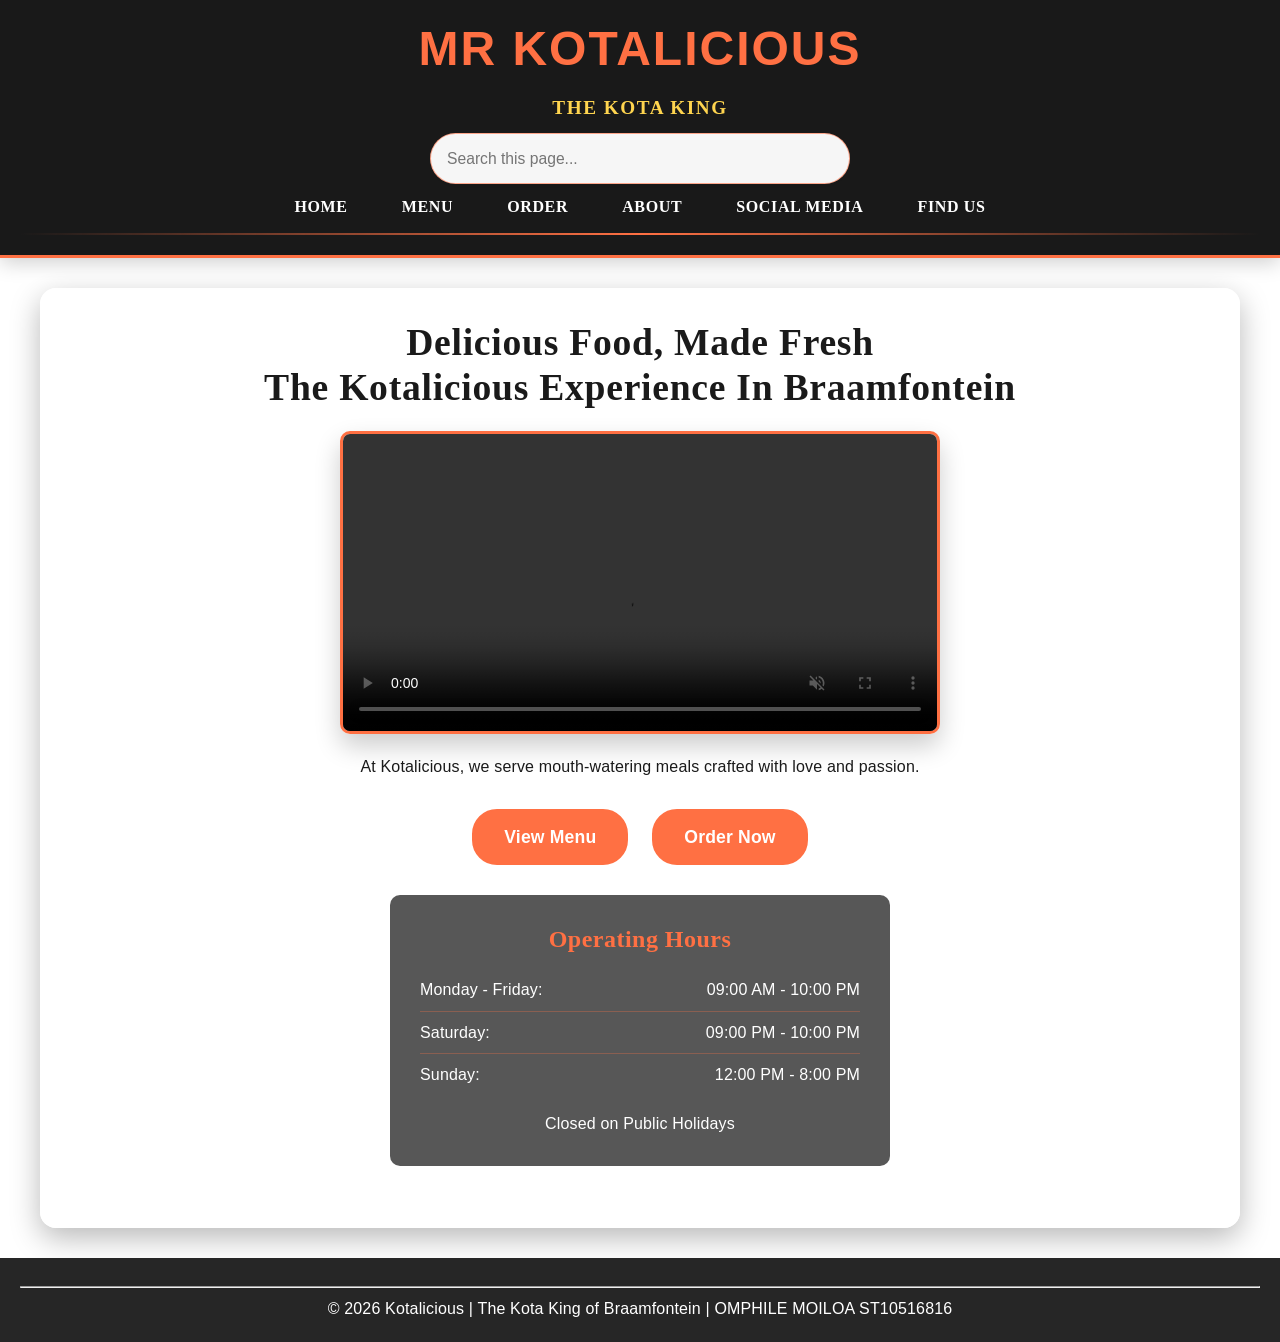
==== index.html @ f926ae7f "changed the home.html to index.html" ====
<!DOCTYPE html>
<html lang="en">
<head>
  <meta charset="UTF-8">
  <meta name="viewport" content="width=device-width, initial-scale=1.0">
  <title>Home | Kotalicious Kota Restaurant in Braamfontein</title>
  <meta name="description" content="Enjoy freshly made kotas and township street food at Kotalicious in Braamfontein, Johannesburg. Explore our menu, opening hours and ordering options.">
  <meta property="og:title" content="Kotalicious | Kota Restaurant in Braamfontein">
  <meta property="og:description" content="Freshly made kotas and township street food in Braamfontein, Johannesburg.">
  <meta property="og:type" content="website">
  <meta property="og:url" content="https://kotalicious.co.za/">
  <link rel="canonical" href="https://kotalicious.co.za/">
  <link rel="stylesheet" href="css/style.css">
  <script type="application/ld+json">
    {
      "@context": "https://schema.org",
      "@type": "Restaurant",
      "name": "Mr Kotalicious",
      "url": "https://kotalicious.co.za/",
      "email": "info@kotalicious.co.za",
      "telephone": "+27-78-788-2985",
      "servesCuisine": ["South African", "Kota", "Township street food"],
      "address": {
        "@type": "PostalAddress",
        "streetAddress": "25 Biccard Street",
        "addressLocality": "Braamfontein, Johannesburg",
        "postalCode": "2001",
        "addressCountry": "ZA"
      },
      "sameAs": [
        "https://www.facebook.com/kotalicious",
        "https://www.tiktok.com/@kotalicious"
      ]
    }
  </script>
</head>
<body>
  <header class="site-header">
    <div class="marquee">
      <h1>MR KOTALICIOUS</h1>
    </div>
    <h2>THE KOTA KING</h2>
    <div class="site-search">
      <input type="search" id="siteSearch" placeholder="Search this page..." aria-label="Search website content">
    </div>
    <nav>
     <a href="index.html">Home</a>
      <a href="menu.html">Menu</a>
      <a href="order.html">Order</a>
      <a href="about.html">About</a>
      <a href="social-media.html">Social Media</a>
      <a href="find-us.html">Find Us</a>
    </nav>
    <hr color="orange">
  </header>

  <main>
    <!-- Home page content and hero section -->
    <section>
      <h2>Delicious Food, Made Fresh</h2>
      <h2>The Kotalicious Experience In Braamfontein</h2>
      
      <div class="video-wrap">
        <video controls autoplay muted loop preload="none" playsinline>
          <source src="images/kota.mp4" type="video/mp4">
          Your browser does not support the video tag.
        </video>
      </div>
      
      <p>At Kotalicious, we serve mouth-watering meals crafted with love and passion.</p>

      <!-- Call-to-action buttons -->
      <div class="cta-buttons">
        <a href="menu.html">View Menu</a>
        <a href="order.html">Order Now</a>
      </div>

      <div class="hours-section">
        <h3>Operating Hours</h3>
        <ul>
          <li>
            <span>Monday - Friday:</span>
            <span>09:00 AM - 10:00 PM</span>
          </li>
          <li>
            <span>Saturday:</span>
            <span>09:00 PM - 10:00 PM</span>
          </li>
          <li>
            <span>Sunday:</span>
            <span>12:00 PM - 8:00 PM</span>
          </li>
        </ul>
        <p>Closed on Public Holidays</p>
      </div>
    </section>
  </main>

  <footer>
    <hr>
    <p>&copy; 2026 Kotalicious | The Kota King of Braamfontein | OMPHILE MOILOA ST10516816</p>
  </footer>
  <script src="js/script.js"></script>
</body>
</html>
---- css/style.css ----
/*==========================================================
  BASE STYLES
  This file controls the shared layout, colour theme, spacing,
  background image behaviour, and page-wide visual effects.
==========================================================*/
    * {
      box-sizing: border-box;
    }

    /*==========================================================
      ANIMATION STYLES
    ==========================================================*/
    @keyframes fadeInUp {
      from {
        opacity: 0;
        transform: translateY(22px);
      }
      to {
        opacity: 1;
        transform: translateY(0);
      }
    }

    @keyframes floatUp {
      0%, 100% {
        transform: translateY(0px);
      }
      50% {
        transform: translateY(-6px);
      }
    }

    @keyframes pulseGlow {
      0% {
        box-shadow: 0 0 0 rgba(255, 112, 67, 0.1);
      }
      100% {
        box-shadow: 0 0 18px rgba(255, 112, 67, 0.28);
      }
    }

    @keyframes shimmer {
      0% {
        background-position: -200% 0;
      }
      100% {
        background-position: 200% 0;
      }
    }

    /*==========================================================
      GLOBAL PAGE SETTINGS
      Ensures the site fits correctly on all screen sizes and keeps
      the background image visible without horizontal overflow.
    ==========================================================*/
    html {
      margin: 0;
      padding: 0;
      overflow-x: hidden;
      scroll-behavior: smooth;
    }

    body {
      margin: 0;
      min-width: 320px;
      max-width: 100%;
      overflow-x: hidden;
      animation: fadeInUp 0.7s ease-out both;
    }

    /*==========================================================
      BACKGROUND IMAGES
      Relative paths are used because this stylesheet is inside the
      css folder. The image files live in the parent images folder.
    ==========================================================*/

    img, video, iframe, svg {
      display: block;
      max-width: 100%;
      height: auto;
    }

    a, button, input, textarea {
      max-width: 100%;
    }

    main {
      width: min(1200px, calc(100% - 24px));
      margin: 30px auto;
      animation: fadeInUp 0.8s ease-out both;
      background: transparent;
      border-radius: 16px;
      padding: 20px;
    }

    .site-header {
      width: 100%;
      position: relative;
      z-index: 50;
      overflow: visible;
      animation: fadeInUp 0.6s ease-out both;
    }

/* Animate heading from right to left */
    .move-heading {
      position: relative;
      display: inline-block;
      white-space: nowrap;
      animation: slideRightToLeft 8s linear infinite;
      font-size: 2.5em;
      color: #ff7043;
    }

    @keyframes slideRightToLeft {
      0% {
        transform: translateX(100%);   /* start off-screen to the right */
      }
      100% {
        transform: translateX(-100%);  /* move off-screen to the left */
      }
    }

    /*==========================================================
      NAVIGATION STYLES
    ==========================================================*/
    header {
      overflow: hidden; /* keeps text inside header while sliding */
      background: rgba(0, 0, 0, 0.85);
      color: white;
      padding: 20px;
      text-align: center;
      border-bottom: 3px solid #ff7043;
    }

    .site-search {
      display: flex;
      flex-direction: column;
      justify-content: center;
      width: min(100%, 420px);
      margin: 14px auto 8px;
      position: relative;
    }

    .site-search input {
      width: 100%;
      padding: 12px 16px;
      border-radius: 999px;
      border: 1px solid rgba(255, 112, 67, 0.6);
      background: rgba(255, 255, 255, 0.96);
      color: #222;
      font-size: 0.98rem;
      box-shadow: 0 4px 12px rgba(0, 0, 0, 0.08);
    }

    .site-search input:focus {
      outline: none;
      border-color: #ff7043;
      box-shadow: 0 0 0 3px rgba(255, 112, 67, 0.15);
    }

    .site-search-suggestions {
      position: absolute;
      top: calc(100% + 6px);
      left: 0;
      right: 0;
      display: flex;
      flex-wrap: wrap;
      gap: 8px;
      padding: 8px;
      background: rgba(255, 255, 255, 0.97);
      border: 1px solid rgba(255, 112, 67, 0.25);
      border-radius: 12px;
      box-shadow: 0 10px 20px rgba(0, 0, 0, 0.12);
      overflow: hidden;
      z-index: 30;
      display: none;
    }

    .search-suggestion-item {
      flex: 0 0 auto;
      text-align: center;
      background: #fff;
      border: 1px solid #ff7043;
      color: #333;
      padding: 8px 14px;
      font-size: 0.96rem;
      border-radius: 999px;
      cursor: pointer;
      transition: background 0.2s ease, color 0.2s ease, transform 0.2s ease;
    }

    .search-suggestion-item:hover {
      background: #fff2ee;
      color: #d84315;
      transform: translateY(-1px);
    }

    header h1 {
      font-size: 2.5em;
      color: #ff7043;
      margin-bottom: 10px;
      font-family: Arial, sans-serif;
    }

    nav {
      margin-top: 15px;
    }

    nav a {
      color: white;
      text-decoration: none;
      margin: 0 15px;
      font-size: 1.1em;
      transition: color 0.3s;
      font-family: Cinzel, serif;
    }

    nav a:hover {
      color: #ff7043;
      transform: translateY(-1px);
      transition: color 0.2s ease, transform 0.2s ease;
    }
    body {
      min-height: 100vh;
    }
     main {
      text-align: center;
      padding: 20px;
    }

    .video-wrap {
      display: flex;
      justify-content: center;
      align-items: center;
      width: 100%;
      margin: 20px auto;
      animation: floatUp 4s ease-in-out infinite;
    }

    video {
      width: min(80%, 600px);
      display: block;
      border: 3px solid #ff7043;
      border-radius: 10px;
      margin: 0 auto;
      box-shadow: 0 12px 26px rgba(0, 0, 0, 0.2);
    }

    /*==========================================================
      BUTTON STYLES
    ==========================================================*/
    .cta-buttons {
      margin: 30px 0;
      display: flex;
      justify-content: center;
      gap: 15px;
      flex-wrap: wrap;
    }

    .cta-buttons a {
      display: inline-block;
      padding: 12px 30px;
      background-color: #ff7043;
      color: white;
      text-decoration: none;
      font-size: 1.1em;
      font-weight: bold;
      border-radius: 25px;
      transition: background-color 0.3s ease, transform 0.2s ease, box-shadow 0.2s ease;
      border: 2px solid #ff7043;
      animation: pulseGlow 2.2s ease-in-out infinite alternate;
    }

    .cta-buttons a:hover {
      background-color: #e64a19;
      border-color: #e64a19;
      transform: translateY(-2px) scale(1.02);
    }

    .cta-buttons a.secondary {
      background-color: transparent;
      color: #ff7043;
    }

    .cta-buttons a.secondary:hover {
      background-color: #ff7043;
      color: white;
    }

    .hours-section {
      background-color: rgba(0, 0, 0, 0.66);
      padding: 30px;
      margin: 30px auto;
      border-radius: 10px;
      max-width: 500px;
      color: white;
    }

    .hours-section h3 {
      color: #ff7043;
      margin-top: 0;
      font-size: 1.5em;
    }

    .hours-section ul {
      list-style: none;
      padding: 0;
      margin: 15px 0;
    }

    .hours-section li {
      display: flex;
      justify-content: space-between;
      padding: 8px 0;
      border-bottom: 1px solid rgba(255, 112, 67, 0.3);
    }

    .hours-section li:last-child {
      border-bottom: none;
    }

    .hours-section .day {
      font-weight: bold;
    }

    .hours-section .time {
      color: #ff7043;
    }

    /*========================================================== menu styles ============================================*/
    /*==========================================================
      MENU & CARD STYLES
    ==========================================================*/
    .menu-grid {
      display: grid;
      grid-template-columns: repeat(3, minmax(0, 1fr));
      gap: 20px;
      margin-top: 20px;
    }

    .menu-card {
      background: rgba(255, 255, 255, 0.68);
      border-radius: 15px;
      padding: 15px;
      box-shadow: 0 6px 18px rgba(0, 0, 0, 0.2);
      text-align: left;
      color: #333;
      display: flex;
      flex-direction: column;
      height: 100%;
      transition: transform 0.25s ease, box-shadow 0.25s ease;
      animation: fadeInUp 0.7s ease-out both;
      cursor: pointer;
    }

    .menu-card:focus-visible {
      outline: 3px solid #ff7043;
      outline-offset: 4px;
    }

    .menu-card:hover {
      transform: translateY(-6px) scale(1.01);
      box-shadow: 0 12px 24px rgba(0, 0, 0, 0.22);
    }

    .menu-card img {
      width: 100%;
      height: 180px;
      object-fit: cover;
      border-radius: 10px;
      margin-bottom: 10px;
      display: block;
      transition: transform 0.3s ease, filter 0.3s ease;
    }

    .menu-card:hover img {
      transform: scale(1.02);
      filter: saturate(1.1);
    }

    .chips-card {
      margin: 0;
      max-width: none;
      width: 100%;
      min-height: 100%;
      display: flex;
      flex-direction: column;
    }

    .chips-image {
      width: 100%;
      height: 180px;
      object-fit: cover;
      border-radius: 10px;
      display: block;
      flex-shrink: 0;
    }

    .menu-card h3 {
      margin: 0 0 8px;
      color: #d84315;
    }

    .menu-card p {
      margin: 4px 0;
      line-height: 1.5;
      color: #FFD700;
    }

    .price {
      font-weight: bold;
      color: #0d47a1;
      margin-top: 8px;
    }

    .menu-cta-wrap {
      display: flex;
      justify-content: center;
      margin: 28px 0 10px;
    }

    .menu-order-btn {
      display: inline-block;
      width: min(100%, 420px);
      padding: 16px 28px;
      background: linear-gradient(135deg, #ff7043, #f4511e);
      color: #fff;
      text-decoration: none;
      text-align: center;
      font-weight: 700;
      font-size: 1.1rem;
      letter-spacing: 0.04em;
      text-transform: uppercase;
      border-radius: 12px;
      box-shadow: 0 8px 18px rgba(255, 112, 67, 0.25);
      transition: transform 0.2s ease, box-shadow 0.2s ease;
      animation: pulseGlow 2.4s ease-in-out infinite alternate;
    }

    .menu-order-btn:hover {
      transform: translateY(-2px) scale(1.01);
      box-shadow: 0 10px 22px rgba(255, 112, 67, 0.35);
    }

    .menu-lightbox {
      position: fixed;
      inset: 0;
      background: rgba(0, 0, 0, 0.82);
      display: none;
      align-items: center;
      justify-content: center;
      padding: 20px;
      z-index: 9999;
    }

    .menu-lightbox.is-open {
      display: flex;
    }

    .menu-lightbox-content {
      position: relative;
      width: min(90vw, 880px);
      background: rgba(255, 255, 255, 0.08);
      border-radius: 18px;
      padding: 18px;
      display: flex;
      align-items: center;
      justify-content: center;
      gap: 12px;
      box-shadow: 0 20px 45px rgba(0, 0, 0, 0.3);
    }

    .menu-lightbox-image-wrap {
      flex: 1;
      display: flex;
      align-items: center;
      justify-content: center;
      min-height: 320px;
      max-height: 70vh;
      overflow: hidden;
      border-radius: 12px;
      background: rgba(0, 0, 0, 0.22);
    }

    .menu-lightbox-image-wrap img {
      display: block;
      width: 100%;
      max-height: 70vh;
      object-fit: contain;
      border-radius: 12px;
      user-select: none;
      -webkit-user-drag: none;
    }

    .menu-lightbox-close,
    .menu-lightbox-arrow {
      border: none;
      background: rgba(255, 255, 255, 0.2);
      color: #fff;
      border-radius: 50%;
      width: 44px;
      height: 44px;
      font-size: 2rem;
      line-height: 1;
      cursor: pointer;
      transition: transform 0.2s ease, background 0.2s ease;
    }

    .menu-lightbox-close:hover,
    .menu-lightbox-arrow:hover {
      transform: scale(1.08);
      background: rgba(255, 255, 255, 0.3);
    }

    .menu-lightbox-close {
      position: absolute;
      top: 12px;
      right: 12px;
      z-index: 2;
    }

    .menu-lightbox-arrow {
      font-weight: 700;
      flex-shrink: 0;
    }

    @media (max-width: 768px) {
      .site-header {
        padding: 16px 12px 10px;
      }

      .site-header nav {
        gap: 8px 10px;
      }

      .site-header nav a {
        font-size: 0.82rem;
      }

      body {
        background-attachment: scroll;
      }

      main {
        width: min(100%, calc(100% - 18px));
        padding: 14px;
      }
    }

    @media (max-width: 480px) {
      .site-header h2 {
        font-size: 0.9rem;
      }

      .marquee h1 {
        font-size: 1.7rem;
      }

      .hours-section li,
      .hours-box li {
        flex-direction: column;
        align-items: flex-start;
        gap: 6px;
      }

      .cta-buttons a,
      .cta-button {
        width: 100%;
        text-align: center;
      }
    }

    /*======================================================order page styles============================================*/
    .site-header {
      background: rgba(0, 0, 0, 0.9);
      color: white;
      padding: 20px 20px 12px;
      text-align: center;
      border-bottom: 3px solid #ff7043;
      box-shadow: 0 4px 20px rgba(0, 0, 0, 0.2);
    }

    .marquee {
      overflow: hidden;
      white-space: nowrap;
      margin-bottom: 8px;
    }

    .marquee h1 {
      display: inline-block;
      color: #ff7043;
      font-size: clamp(2rem, 4vw, 3rem);
      font-family: Arial, sans-serif;
      letter-spacing: 2px;
      animation: slideRightToLeft 8s linear infinite;
      text-transform: uppercase;
    }

    .site-header h2 {
      color: #ffd54f;
      font-size: 1.2rem;
      letter-spacing: 0.08em;
      margin-bottom: 14px;
      text-transform: uppercase;
    }

    .site-header nav {
      display: flex;
      justify-content: center;
      flex-wrap: wrap;
      gap: 12px 18px;
      margin-top: 10px;
    }

    .site-header nav a {
      color: white;
      text-decoration: none;
      font-size: 1rem;
      font-weight: 700;
      letter-spacing: 0.04em;
      text-transform: uppercase;
      transition: color 0.3s ease;
    }

    .site-header nav a:hover {
      color: #ff7043;
    }

    .site-header hr {
      border: 0;
      height: 2px;
      background: linear-gradient(to right, transparent, #ff7043, transparent);
      margin-top: 14px;
    }

    body {
      background-image: url('../images/backmenu.jpg');
      background-size: cover;
      background-repeat: no-repeat;
      background-position: center center;
      background-attachment: fixed;
      color: #1a1a1a;
    }

    main {
      max-width: 1200px;
      margin: 30px auto;
      padding: 25px;
      background: rgba(255, 255, 255, 0.82);
      border-radius: 16px;
      box-shadow: 0 10px 30px rgba(0, 0, 0, 0.28);
    }

    .container {
      display: grid;
      grid-template-columns: minmax(0, 2fr) minmax(260px, 1fr);
      gap: 30px;
      align-items: start;
    }

    .order-section {
      background: rgba(255, 255, 255, 0.6);
      border-radius: 12px;
      padding: 10px 0;
    }

    .order-section h2 {
      color: #ff7043;
      margin-bottom: 20px;
      font-size: clamp(1.8rem, 3vw, 2.4rem);
      text-transform: uppercase;
      letter-spacing: 0.04em;
    }

    .customer-info {
      background: linear-gradient(180deg, rgba(255,247,244,0.8) 0%, rgba(255,255,255,0.68) 100%);
      padding: 22px 20px;
      border-radius: 12px;
      margin-bottom: 24px;
      border: 1px solid rgba(255, 112, 67, 0.2);
      border-left: 5px solid #ff7043;
      box-shadow: 0 5px 18px rgba(0, 0, 0, 0.06);
    }

    .customer-info h3,
    .menu-items h3,
    .summary-section h3 {
      color: #d84315;
      margin-bottom: 16px;
      font-size: 1.5rem;
      text-transform: uppercase;
    }

    .form-group {
      margin-bottom: 16px;
    }

    label {
      display: block;
      font-weight: 700;
      margin-bottom: 7px;
      color: #333;
    }

    input,
    textarea {
      width: 100%;
      padding: 12px 14px;
      border: 1px solid #e0d9d3;
      border-radius: 8px;
      font-size: 1rem;
      font-family: Arial, sans-serif;
      background: white;
      color: #222;
    }

    input:focus,
    textarea:focus {
      outline: none;
      border-color: #ff7043;
      box-shadow: 0 0 0 3px rgba(255, 112, 67, 0.12);
    }

    .menu-items {
      margin-top: 22px;
    }

    .menu-items p strong {
      color: #d84315;
      font-size: 0.95rem;
      letter-spacing: 0.04em;
    }

    .menu-items table {
      width: 100%;
      border-collapse: collapse;
      background: rgba(255, 255, 255, 0.68);
      border: 1px solid rgba(255, 112, 67, 0.25);
      border-radius: 12px;
      overflow: hidden;
      box-shadow: 0 5px 18px rgba(0, 0, 0, 0.08);
    }

    .menu-items td {
      padding: 18px 14px;
      vertical-align: top;
      border-bottom: 1px solid #f2e5dd;
      background: #fff;
    }

    .menu-items tr:last-child td {
      border-bottom: none;
    }

    .menu-items img {
      width: 220px;
      height: 180px;
      object-fit: cover;
      border-radius: 10px;
      border: 3px solid #ff7043;
      display: block;
      margin: 0 auto;
      box-shadow: 0 8px 18px rgba(0, 0, 0, 0.13);
    }

    .menu-items h3 {
      color: #ff7043;
      font-size: 1.3rem;
      margin-bottom: 8px;
    }

    .menu-items p {
      color: #555;
      line-height: 1.5;
      margin: 6px 0;
    }

    .menu-items strong {
      color: #0d47a1;
      font-size: 1.1rem;
    }

    .quantity-control {
      display: inline-flex;
      align-items: center;
      border: 1px solid #f0c7b8;
      border-radius: 8px;
      overflow: hidden;
      margin-top: 10px;
      background: #fffaf7;
    }

    .quantity-control button {
      background: #ff7043;
      color: white;
      border: none;
      width: 34px;
      height: 34px;
      font-size: 1.3rem;
      font-weight: bold;
      cursor: pointer;
      transition: background 0.25s ease;
    }

    .quantity-control button:hover {
      background: #e64a19;
    }

    .quantity-control input {
      width: 52px;
      height: 34px;
      border: none;
      border-left: 1px solid #f0c7b8;
      border-right: 1px solid #f0c7b8;
      padding: 0;
      text-align: center;
      font-weight: bold;
      color: #333;
      background: white;
    }

    .summary-section {
      background: linear-gradient(180deg, #fffaf7 0%, #fff 100%);
      padding: 22px 18px;
      border-radius: 12px;
      border: 2px solid #ff7043;
      position: sticky;
      top: 20px;
      box-shadow: 0 10px 24px rgba(0, 0, 0, 0.1);
      animation: fadeInUp 0.8s ease-out both;
    }

    .order-summary {
      max-height: 320px;
      overflow-y: auto;
      margin-bottom: 16px;
      padding: 12px;
      background: white;
      border: 1px solid #f2e5dd;
      border-radius: 8px;
      color: #555;
    }

    .summary-item {
      display: flex;
      justify-content: space-between;
      gap: 12px;
      padding: 10px 0;
      border-bottom: 1px solid #f2e5dd;
      font-size: 0.95rem;
    }

    .summary-item:last-child {
      border-bottom: none;
    }

    .summary-total {
      background: linear-gradient(135deg, #ff7043, #f4511e);
      color: white;
      padding: 14px 16px;
      border-radius: 8px;
      text-align: center;
      font-size: 1.2rem;
      font-weight: bold;
      margin-bottom: 16px;
      box-shadow: 0 8px 18px rgba(255, 112, 67, 0.25);
    }

    .whatsapp-btn {
      width: 100%;
      padding: 15px 18px;
      background: #25d366;
      color: white;
      border: none;
      border-radius: 8px;
      font-size: 1.05rem;
      font-weight: bold;
      letter-spacing: 0.03em;
      cursor: pointer;
      transition: transform 0.2s ease, background 0.2s ease;
      display: flex;
      align-items: center;
      justify-content: center;
      gap: 10px;
      animation: pulseGlow 2.5s ease-in-out infinite alternate;
    }

    .whatsapp-btn:hover {
      background: #1ebc5a;
      transform: translateY(-1px);
    }

    .whatsapp-btn:disabled {
      background: #cfd8dc;
      cursor: not-allowed;
      transform: none;
    }

    .empty-message {
      color: #999;
      text-align: center;
      padding: 20px 10px;
      font-style: italic;
    }

    @media (max-width: 900px) {
      .container {
        grid-template-columns: 1fr;
      }

      .summary-section {
        position: relative;
        top: auto;
      }
    }

    @media (max-width: 600px) {
      .site-header {
        padding: 18px 12px 10px;
      }

      .site-header nav {
        gap: 8px 12px;
      }

      .site-header nav a {
        font-size: 0.82rem;
      }

      .menu-items img {
        width: 100%;
        max-width: 220px;
      }

      .menu-items td {
        display: block;
        width: 100%;
      }

      .menu-items table,
      .menu-items tbody,
      .menu-items tr {
        display: block;
      }

      .menu-items tr {
        margin-bottom: 12px;
      }
    }

        /*======================================================about page styles============================================*/

    .about-page main {
      padding: 30px 20px 40px;
      text-align: center;
      max-width: 1100px;
      margin: 30px auto;
      background: rgba(255, 255, 255, 0.68);
      border-radius: 14px;
      box-shadow: 0 8px 24px rgba(0, 0, 0, 0.18);
    }

    .about-page main h2 {
      color: #d84315;
      margin: 24px 0 12px;
      font-size: clamp(1.8rem, 3vw, 2.4rem);
    }

    .about-page main p,
    .about-page main li {
      color: #444;
      line-height: 1.7;
      max-width: 900px;
      margin: 0 auto 16px;
      font-size: 1.04rem;
    }

    .about-page .about-gallery {
      display: grid;
      grid-template-columns: repeat(auto-fit, minmax(220px, 1fr));
      gap: 18px;
      margin: 26px auto;
      max-width: 920px;
    }

    .about-page .about-slide {
      min-width: 0;
      margin: 0;
    }

    .about-page .about-gallery.is-ready {
      display: block;
      max-width: 300px;
    }

    .about-page .about-gallery.is-ready .about-slide[hidden] {
      display: none;
    }

    .about-page .about-gallery img,
    .about-page .about-feature-image {
      width: 100%;
      height: 240px;
      object-fit: cover;
      border-radius: 12px;
      box-shadow: 0 8px 18px rgba(0, 0, 0, 0.14);
      border: 3px solid rgba(255, 112, 67, 0.7);
      display: block;
      transition: transform 0.3s ease, box-shadow 0.3s ease;
      animation: fadeInUp 0.8s ease-out both;
    }

    .about-page .about-gallery.is-ready .about-slide img {
      height: 240px;
      object-fit: cover;
    }

    .about-page .about-slideshow-controls {
      display: none;
      align-items: center;
      justify-content: center;
      gap: 14px;
      margin-top: 14px;
    }

    .about-page .about-gallery.is-ready .about-slideshow-controls {
      display: flex;
    }

    .about-page .about-slide-button {
      min-width: 44px;
      min-height: 44px;
      padding: 8px 14px;
      border: 0;
      border-radius: 999px;
      background: #d84315;
      color: #fff;
      font-weight: 700;
      cursor: pointer;
      transition: background 0.2s ease, transform 0.2s ease;
    }

    .about-page .about-slide-button:hover {
      background: #b8320c;
      transform: translateY(-1px);
    }

    .about-page .about-slide-count {
      min-width: 48px;
      color: #444;
      font-weight: 700;
    }

    .about-page .about-slide-toggle {
      min-width: 92px;
    }

    .about-page .about-gallery img:hover,
    .about-page .about-feature-image:hover {
      transform: scale(1.02) translateY(-2px);
      box-shadow: 0 12px 24px rgba(0, 0, 0, 0.18);
    }

    .about-page .about-feature-image {
      max-width: 720px;
      margin: 20px auto;
      height: 300px;
    }

    .about-page .chefs-section {
      background: linear-gradient(180deg, #fff7f4 0%, #ffffff 100%);
      border-left: 5px solid #ff7043;
      border-radius: 12px;
      padding: 20px 24px;
      margin: 28px auto;
      max-width: 920px;
      text-align: left;
      animation: fadeInUp 0.8s ease-out both;
      transition: transform 0.25s ease;
    }

    .about-page .chefs-section:hover {
      transform: translateY(-3px);
    }

    .about-page .chefs-section h3 {
      color: #d84315;
      margin-bottom: 12px;
      font-size: 1.6rem;
    }

    .about-page ul {
      max-width: 780px;
      margin: 0 auto 20px;
      padding-left: 22px;
      text-align: left;
    }

    .about-page a {
      color: #d84315;
      font-weight: bold;
      text-decoration: none;
    }

    .about-contact-strip {
      display: flex;
      flex-wrap: wrap;
      justify-content: center;
      gap: 16px;
      margin: 28px auto 20px;
      max-width: 980px;
    }

    .about-contact-item {
      display: flex;
      align-items: center;
      gap: 12px;
      background: rgba(255, 255, 255, 0.8);
      border: 1px solid rgba(255, 112, 67, 0.25);
      border-radius: 12px;
      padding: 12px 14px;
      box-shadow: 0 6px 16px rgba(0, 0, 0, 0.08);
      min-width: 260px;
      flex: 1 1 260px;
      justify-content: space-between;
    }

    .about-contact-item span {
      color: #444;
      font-weight: 700;
      font-size: 0.96rem;
      margin-right: 6px;
    }

    .about-contact-item strong {
      color: #222;
      font-size: 0.94rem;
      flex: 1;
      min-width: 0;
      overflow-wrap: anywhere;
      text-align: left;
    }

    .about-contact-actions {
      display: flex;
      justify-content: flex-end;
      flex-shrink: 0;
    }

    .about-action-btn {
      display: inline-flex;
      align-items: center;
      justify-content: center;
      min-width: 88px;
      padding: 9px 12px;
      border-radius: 10px;
      color: #fff;
      font-size: 0.85rem;
      font-weight: 700;
      text-decoration: none;
      transition: transform 0.2s ease, filter 0.2s ease;
    }

    .about-action-btn:hover {
      transform: translateY(-1px);
      filter: brightness(1.05);
    }

    .email-btn {
      background: linear-gradient(135deg, #ff7043, #d84315);
    }

    .call-btn {
      background: linear-gradient(135deg, #0d47a1, #1565c0);
    }

    .whatsapp-btn-about {
      background: linear-gradient(135deg, #25d366, #1ebc5a);
    }

    @media (max-width: 640px) {
      .about-contact-item {
        flex-direction: column;
        align-items: flex-start;
      }

      .about-contact-actions {
        width: 100%;
        justify-content: stretch;
      }

      .about-action-btn {
        width: 100%;
      }
    }

        /*======================================================social media page styles============================================*/

    .social-page main {
      max-width: 1200px;
      margin: 30px auto;
      padding: 20px;
    }

    .social-page .testimonials-header {
      text-align: center;
      background: rgba(255, 255, 255, 0.7);
      padding: 30px;
      border-radius: 12px;
      margin-bottom: 30px;
      box-shadow: 0 4px 15px rgba(0, 0, 0, 0.25);
      border-top: 4px solid #ff7043;
    }

    .social-page .testimonials-header h2 {
      color: #ff7043;
      font-size: clamp(1.8rem, 3vw, 2.4rem);
      margin-bottom: 10px;
    }

    .social-page .testimonials-header p {
      color: #666;
      font-size: 1.05em;
      line-height: 1.6;
    }

    .social-page .testimonials-container {
      display: grid;
      grid-template-columns: repeat(auto-fit, minmax(280px, 1fr));
      gap: 20px;
      margin-bottom: 40px;
      justify-items: center;
      align-items: stretch;
    }

    .social-page .testimonial-card {
      background: rgba(255, 255, 255, 0.68);
      padding: 20px;
      border-radius: 12px;
      box-shadow: 0 6px 18px rgba(0, 0, 0, 0.15);
      border-left: 5px solid #ff7043;
      position: relative;
      overflow: hidden;
      animation: fadeInUp 0.8s ease-out both;
      transition: transform 0.25s ease, box-shadow 0.25s ease;
      display: flex;
      flex-direction: column;
      align-items: center;
      text-align: center;
      width: min(100%, 360px);
      max-width: 100%;
    }

    .social-page .testimonial-card:hover {
      transform: translateY(-5px);
      box-shadow: 0 12px 24px rgba(0, 0, 0, 0.18);
    }

    .social-page .social-gallery-item {
      cursor: pointer;
    }

    .social-page .social-gallery-item:focus-visible {
      outline: 3px solid #ff7043;
      outline-offset: 4px;
    }

    .social-page .testimonial-card::before {
      content: '"';
      position: absolute;
      top: 8px;
      right: 18px;
      font-size: 3em;
      color: #ff7043;
      opacity: 0.24;
    }

    .social-page .testimonial-card img {
      width: min(100%, 300px);
      height: 200px;
      object-fit: cover;
      border-radius: 10px;
      border: 3px solid rgba(255, 112, 67, 0.7);
      margin: 0 auto 16px;
      display: block;
      order: 0;
    }

    .social-page .stars {
      color: #ffc107;
      font-size: 1.25em;
      margin-bottom: 12px;
      letter-spacing: 2px;
      order: 1;
    }

    .social-page .testimonial-card p {
      color: #444;
      font-size: 0.98rem;
      line-height: 1.7;
      margin-bottom: 15px;
      order: 2;
      width: 100%;
    }

    .social-page .customer-info {
      display: flex;
      align-items: center;
      justify-content: center;
      gap: 12px;
      padding-top: 12px;
      border-top: 1px solid #f0e1d8;
      width: 100%;
      order: 3;
    }

    .social-page .customer-info div:first-child {
      width: 46px;
      height: 46px;
      border-radius: 50%;
      background: #ff7043;
      color: white;
      display: flex;
      align-items: center;
      justify-content: center;
      font-weight: bold;
      font-size: 1.05rem;
      flex-shrink: 0;
    }

    .social-page .customer-info h4 {
      margin: 0;
      color: #333;
      font-size: 1rem;
    }

    .social-page .customer-info p {
      margin: 2px 0 0;
      color: #888;
      font-size: 0.85rem;
    }

    .social-page .social-media-section {
      background: rgba(249, 247, 247, 0.68);
      padding: 30px;
      border-radius: 12px;
      box-shadow: 0 4px 15px rgba(0, 0, 0, 0.2);
      margin-bottom: 30px;
    }

    .social-page .social-media-section h2 {
      color: #ff7043;
      font-size: clamp(1.7rem, 2.4vw, 2.2rem);
      text-align: center;
      margin-bottom: 26px;
    }

    .social-page .social-buttons {
      display: grid;
      grid-template-columns: repeat(auto-fit, minmax(260px, 1fr));
      gap: 20px;
      margin-bottom: 30px;
    }

    .social-page .social-buttons a {
      display: flex;
      align-items: center;
      justify-content: center;
      gap: 10px;
      padding: 18px 20px;
      border-radius: 10px;
      text-decoration: none;
      color: white;
      font-weight: bold;
      font-size: 1.03rem;
      transition: transform 0.2s ease, box-shadow 0.2s ease;
      box-shadow: 0 5px 14px rgba(0, 0, 0, 0.15);
      min-height: 64px;
      border: 2px solid transparent;
      opacity: 1;
      visibility: visible;
    }

    .social-page .social-buttons a:hover {
      transform: translateY(-3px) scale(1.01);
      box-shadow: 0 8px 18px rgba(0, 0, 0, 0.2);
    }

    /* Facebook button styling */
    .social-page .social-btn.facebook-btn {
      background: linear-gradient(135deg, #1877F2 0%, #0A66C2 100%);
    }

    /* TikTok button styling */
    .social-page .social-btn.tiktok-btn {
      background: linear-gradient(135deg, #000000 0%, #25F4EE 100%);
      color: #ffffff;
      border-color: rgba(255, 255, 255, 0.2);
    }

    .social-page .social-feeds {
      display: grid;
      grid-template-columns: repeat(auto-fit, minmax(280px, 1fr));
      gap: 20px;
    }

    .social-page .feed-container {
      background: rgba(0, 0, 0, 0.9);
      padding: 18px 16px;
      border-radius: 10px;
      text-align: center;
      color: white;
      min-height: 210px;
      display: flex;
      flex-direction: column;
      align-items: center;
      justify-content: center;
      border: 1px solid rgba(255, 112, 67, 0.35);
    }

    .social-page .feed-container div:first-child {
      font-size: 1.3em;
      font-weight: bold;
      margin-bottom: 8px;
      color: #ff7043;
    }

    .social-page .feed-container .feed-description,
    .social-page .feed-container p {
      color: #e8e8e8;
      line-height: 1.7;
      margin-bottom: 16px;
      font-size: 0.96rem;
    }

    .social-page .feed-container a {
      display: inline-block;
      padding: 10px 18px;
      background: #ff7043;
      color: white;
      text-decoration: none;
      border-radius: 7px;
      font-weight: bold;
      margin-top: 4px;
    }

    .social-page .rating-section {
      text-align: center;
      margin-top: 30px;
      padding: 26px 20px;
      background: linear-gradient(135deg, #ff7043 0%, #e64a19 100%);
      border-radius: 12px;
      color: white;
      box-shadow: 0 8px 18px rgba(228, 82, 30, 0.25);
    }

    .social-page .rating-section h3 {
      font-size: 1.6em;
      margin-bottom: 10px;
    }

    .social-page .rating-section .stars {
      color: #ffe082;
      font-size: 2em;
      letter-spacing: 5px;
      margin-bottom: 10px;
    }

    .social-page .rating-section img {
      display: block;
      width: min(100%, 650px);
      height: 200px;
      object-fit: cover;
      border-radius: 12px;
      margin: 14px auto 12px;
      border: 3px solid rgba(255, 255, 255, 0.5);
    }

    .social-page .social-order-wrap {
      display: flex;
      justify-content: center;
      margin-top: 20px;
    }

    .social-page .social-order-btn {
      display: inline-block;
      width: min(100%, 420px);
      padding: 16px 28px;
      border-radius: 12px;
      background: linear-gradient(135deg, #ff7043, #f4511e);
      color: #ffffff;
      text-decoration: none;
      text-transform: uppercase;
      letter-spacing: 0.04em;
      font-weight: 700;
      text-align: center;
      box-shadow: 0 8px 18px rgba(255, 112, 67, 0.25);
      transition: transform 0.2s ease, box-shadow 0.2s ease;
      animation: pulseGlow 2.5s ease-in-out infinite alternate;
    }

    .social-page .social-order-btn:hover {
      transform: translateY(-2px);
      box-shadow: 0 10px 22px rgba(255, 112, 67, 0.35);
    }

    @media (max-width: 768px) {
      .social-page .testimonials-container,
      .social-page .social-buttons,
      .social-page .social-feeds {
        grid-template-columns: 1fr;
      }

      .social-page .testimonial-card {
        width: 100%;
      }

      .social-page .testimonial-card img {
        width: min(100%, 260px);
      }

      .social-page .testimonials-header,
      .social-page .social-media-section {
        padding: 22px 16px;
      }
    }

            /*======================================================find us page styles============================================*/

    /*==========================================================
      BORDER & PANEL STYLES
    ==========================================================*/
    .find-us-container {
      display: grid;
      grid-template-columns: 1fr 1fr;
      gap: 30px;
    }

    .info-section {
      background: rgba(255, 255, 255, 0.7);
      padding: 30px;
      border-radius: 10px;
      box-shadow: 0 4px 15px rgba(0, 0, 0, 0.3);
      animation: fadeInUp 0.8s ease-out both;
      transition: transform 0.25s ease;
    }

    .info-section:hover,
    .map-section:hover {
      transform: translateY(-4px);
    }

    .info-section h2 {
      color: #ff7043;
      font-size: 1.8em;
      margin-bottom: 20px;
      border-bottom: 3px solid #ff7043;
      padding-bottom: 10px;
    }

    .address-box {
      background: #f9f9f9;
      padding: 20px;
      border-left: 4px solid #ff7043;
      border-radius: 5px;
      margin-bottom: 20px;
    }

    .address-box h3 {
      color: #ff7043;
      margin-bottom: 10px;
      font-size: 1.3em;
    }

    .address-box p {
      color: #333;
      font-size: 1.1em;
      line-height: 1.8;
      margin: 5px 0;
    }

    .contact-info {
      margin-top: 20px;
      padding-top: 20px;
      border-top: 2px solid #eee;
      display: flex;
      flex-direction: column;
      gap: 12px;
    }

    .contact-row {
      display: flex;
      align-items: center;
      justify-content: space-between;
      gap: 12px;
      background: rgba(255, 255, 255, 0.8);
      border: 1px solid rgba(255, 112, 67, 0.2);
      border-radius: 10px;
      padding: 12px 14px;
      box-shadow: 0 4px 10px rgba(0, 0, 0, 0.04);
    }

    .contact-text {
      flex: 1;
      color: #555;
      font-size: 1em;
      line-height: 1.6;
    }

    .contact-info strong {
      color: #ff7043;
    }

    .contact-action-btn {
      display: inline-flex;
      align-items: center;
      justify-content: center;
      min-width: 88px;
      padding: 9px 12px;
      border-radius: 8px;
      color: #fff;
      text-decoration: none;
      font-weight: 700;
      font-size: 0.85rem;
      transition: transform 0.2s ease, filter 0.2s ease;
      flex-shrink: 0;
    }

    .contact-action-btn:hover {
      transform: translateY(-1px);
      filter: brightness(1.05);
    }

    .call-btn {
      background: linear-gradient(135deg, #0d47a1, #1565c0);
    }

    .email-btn {
      background: linear-gradient(135deg, #ff7043, #d84315);
    }

    .whatsapp-btn-about {
      background: linear-gradient(135deg, #25d366, #1ebc5a);
    }

    .hours-box {
      background: #f9f9f9;
      padding: 20px;
      border-left: 4px solid #ff7043;
      border-radius: 5px;
    }

    .hours-box h3 {
      color: #ff7043;
      margin-bottom: 15px;
      font-size: 1.3em;
    }

    .hours-box ul {
      list-style: none;
      padding: 0;
    }

    .hours-box li {
      display: flex;
      justify-content: space-between;
      padding: 10px 0;
      border-bottom: 1px solid #eee;
      color: #333;
    }

    .hours-box li:last-child {
      border-bottom: none;
    }

    .day {
      font-weight: bold;
      color: #333;
    }

    .time {
      color: #ff7043;
      font-weight: bold;
    }

    .status {
      margin-top: 15px;
      padding: 10px;
      text-align: center;
      border-radius: 5px;
      font-weight: bold;
    }

    .status.open {
      background-color: #c8e6c9;
      color: #2e7d32;
    }

    .status.closed {
      background-color: #ffccbc;
      color: #d84315;
    }

    .map-section {
      background: rgba(255, 255, 255, 0.7);
      padding: 30px;
      border-radius: 10px;
      box-shadow: 0 4px 15px rgba(0, 0, 0, 0.3);
      display: flex;
      flex-direction: column;
      animation: fadeInUp 0.9s ease-out both;
      transition: transform 0.25s ease;
    }

    .map-section h2 {
      color: #ff7043;
      font-size: 1.8em;
      margin-bottom: 20px;
      border-bottom: 3px solid #ff7043;
      padding-bottom: 10px;
    }

    .map-container {
      width: 100%;
      height: 400px;
      border-radius: 8px;
      overflow: hidden;
      box-shadow: 0 2px 8px rgba(0, 0, 0, 0.2);
    }

    .map-container iframe {
      width: 100%;
      height: 100%;
      border: none;
    }

    .cta-section {
      margin-top: 20px;
      text-align: center;
    }

    .cta-button {
      display: inline-block;
      padding: 12px 30px;
      background-color: #ff7043;
      color: white;
      text-decoration: none;
      font-size: 1.1em;
      font-weight: bold;
      border-radius: 25px;
      transition: background-color 0.3s ease, transform 0.2s ease, box-shadow 0.2s ease;
      border: 2px solid #ff7043;
      margin: 10px;
      animation: pulseGlow 2.6s ease-in-out infinite alternate;
    }

    .cta-button:hover {
      background-color: #e64a19;
      border-color: #e64a19;
      transform: translateY(-2px) scale(1.01);
    }

    .cta-button.secondary {
      background-color: transparent;
      color: #ff7043;
    }

    .cta-button.secondary:hover {
      background-color: #ff7043;
      color: white;
    }

    footer {
      text-align: center;
      padding: 20px;
      background: rgba(0, 0, 0, 0.85);
      color: white;
      margin-top: 30px;
    }

    @media (max-width: 768px) {
      .find-us-container {
        grid-template-columns: 1fr;
      }

      .map-container {
        height: 300px;
      }

      header h1 {
        font-size: 1.8em;
      }

      nav a {
        display: block;
        margin: 10px 0;
      }
    }

/*==========================================================
  SHARED RESPONSIVE FOUNDATION
==========================================================*/
:root {
  --font-body: "Trebuchet MS", "Segoe UI", sans-serif;
  --font-display: Georgia, "Times New Roman", serif;
  --text-base: 1rem;
  --text-small: 0.875rem;
  --space-1: 0.5rem;
  --space-2: 0.75rem;
  --space-3: 1rem;
  --space-4: 1.5rem;
  --space-5: 2rem;
  --ink: #1a1a1a;
  --focus-ring: rgba(255, 112, 67, 0.35);
}

*,
*::before,
*::after {
  box-sizing: border-box;
}

html {
  font-size: 100%;
  scroll-behavior: smooth;
}

body,
h1,
h2,
h3,
h4,
p,
ul,
ol,
figure {
  margin: 0;
}

body {
  color: var(--ink);
  font-family: var(--font-body);
  font-size: var(--text-base);
  line-height: 1.6;
  letter-spacing: 0.01em;
}

h1,
h2,
h3,
h4 {
  font-family: var(--font-display);
  font-weight: 700;
  line-height: 1.2;
  letter-spacing: 0.02em;
}

h1 { font-size: clamp(2rem, 4vw, 3rem); }
h2 { font-size: clamp(1.6rem, 3vw, 2.35rem); }
h3 { font-size: clamp(1.25rem, 2vw, 1.6rem); }

ul,
ol { padding-left: var(--space-4); }

button,
input,
textarea,
select {
  font: inherit;
}

a:focus-visible,
button:focus-visible,
input:focus-visible,
textarea:focus-visible,
select:focus-visible {
  outline: 3px solid var(--focus-ring);
  outline-offset: 3px;
}

img,
video,
iframe {
  max-width: 100%;
}

img {
  height: auto;
  object-fit: cover;
}

main {
  width: min(1200px, calc(100% - 2rem));
  margin-inline: auto;
}

.site-header nav,
.cta-buttons,
.cta-section,
.menu-cta-wrap {
  display: flex;
  align-items: center;
  justify-content: center;
  flex-wrap: wrap;
  gap: var(--space-2) var(--space-4);
}

@media (min-width: 901px) {
  main { padding: var(--space-5); }
}

@media (min-width: 601px) and (max-width: 900px) {
  main {
    width: min(100% - 1.5rem, 760px);
    padding: var(--space-4);
  }

  .menu-grid { grid-template-columns: repeat(2, minmax(0, 1fr)); }
  .find-us-container,
  .container { grid-template-columns: 1fr; }
  .summary-section { position: static; }
}

@media (max-width: 600px) {
  body {
    font-size: 0.95rem;
    background-attachment: scroll;
  }

  main {
    width: min(100% - 1rem, 540px);
    padding: var(--space-3);
    margin-block: var(--space-4);
  }

  .site-header { padding-inline: var(--space-3); }
  .site-header nav { gap: var(--space-1) var(--space-2); }
  .site-header nav a { font-size: var(--text-small); }

  .menu-grid,
  .find-us-container,
  .container,
  .social-page .testimonials-container,
  .social-page .social-buttons,
  .social-page .social-feeds { grid-template-columns: 1fr; }

  .hours-section,
  .info-section,
  .map-section,
  .social-page .social-media-section { padding: var(--space-4); }

  .hours-section li,
  .hours-box li {
    align-items: flex-start;
    flex-direction: column;
    gap: var(--space-1);
  }

  .cta-buttons a,
  .cta-button,
  .menu-order-btn,
  .social-order-btn { width: 100%; }

  .map-container { height: 18rem; }
}

@media (prefers-reduced-motion: reduce) {
  *,
  *::before,
  *::after {
    animation-duration: 0.01ms !important;
    animation-iteration-count: 1 !important;
    scroll-behavior: auto !important;
    transition-duration: 0.01ms !important;
  }
}
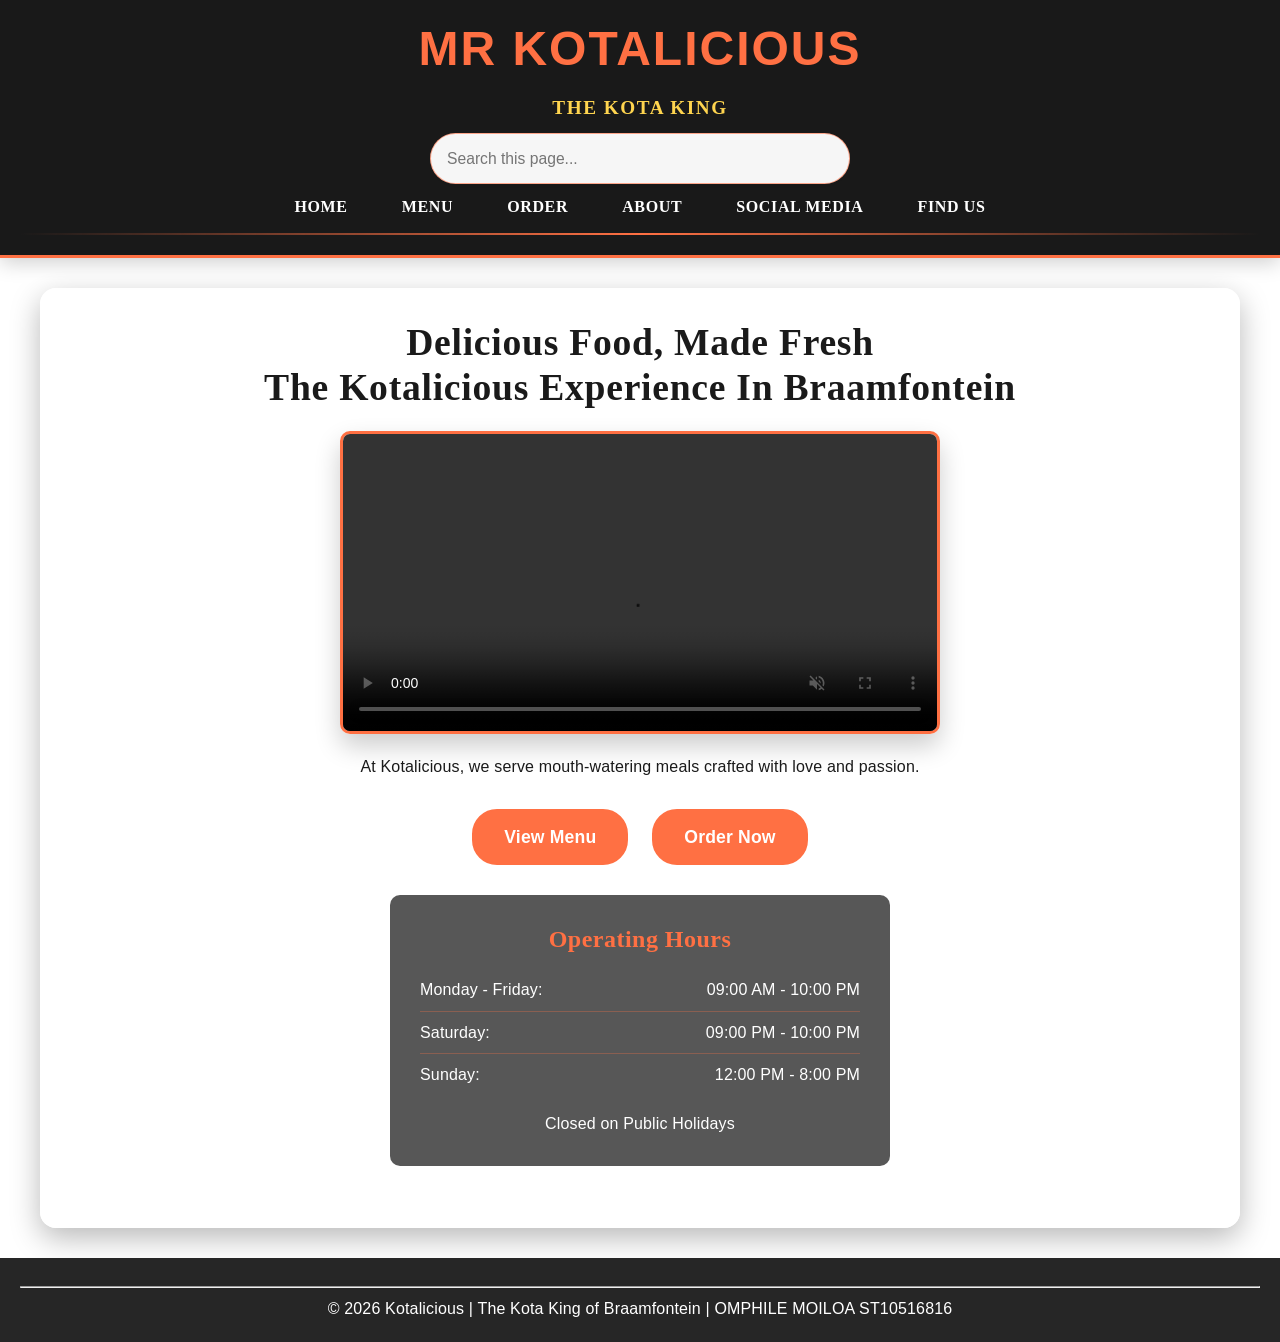
==== commit 0ff52460: "editing the meta data" ====
--- a/index.html
+++ b/index.html
@@ -1,22 +1,23 @@
 <!DOCTYPE html>
 <html lang="en">
 <head>
+  <title>Home | Kotalicious Kota Restaurant in Braamfontein</title>
   <meta charset="UTF-8">
+  <meta name="author" content="Omphile Moiloa">
   <meta name="viewport" content="width=device-width, initial-scale=1.0">
-  <title>Home | Kotalicious Kota Restaurant in Braamfontein</title>
   <meta name="description" content="Enjoy freshly made kotas and township street food at Kotalicious in Braamfontein, Johannesburg. Explore our menu, opening hours and ordering options.">
   <meta property="og:title" content="Kotalicious | Kota Restaurant in Braamfontein">
   <meta property="og:description" content="Freshly made kotas and township street food in Braamfontein, Johannesburg.">
   <meta property="og:type" content="website">
-  <meta property="og:url" content="https://kotalicious.co.za/">
-  <link rel="canonical" href="https://kotalicious.co.za/">
+  <meta property="og:url" content="https://mrkota.netlify.app/">
+  <link rel="canonical" href="https://mrkota.netlify.app/">
   <link rel="stylesheet" href="css/style.css">
   <script type="application/ld+json">
     {
       "@context": "https://schema.org",
       "@type": "Restaurant",
       "name": "Mr Kotalicious",
-      "url": "https://kotalicious.co.za/",
+      "url": "https://mrkota.netlify.app/",
       "email": "info@kotalicious.co.za",
       "telephone": "+27-78-788-2985",
       "servesCuisine": ["South African", "Kota", "Township street food"],
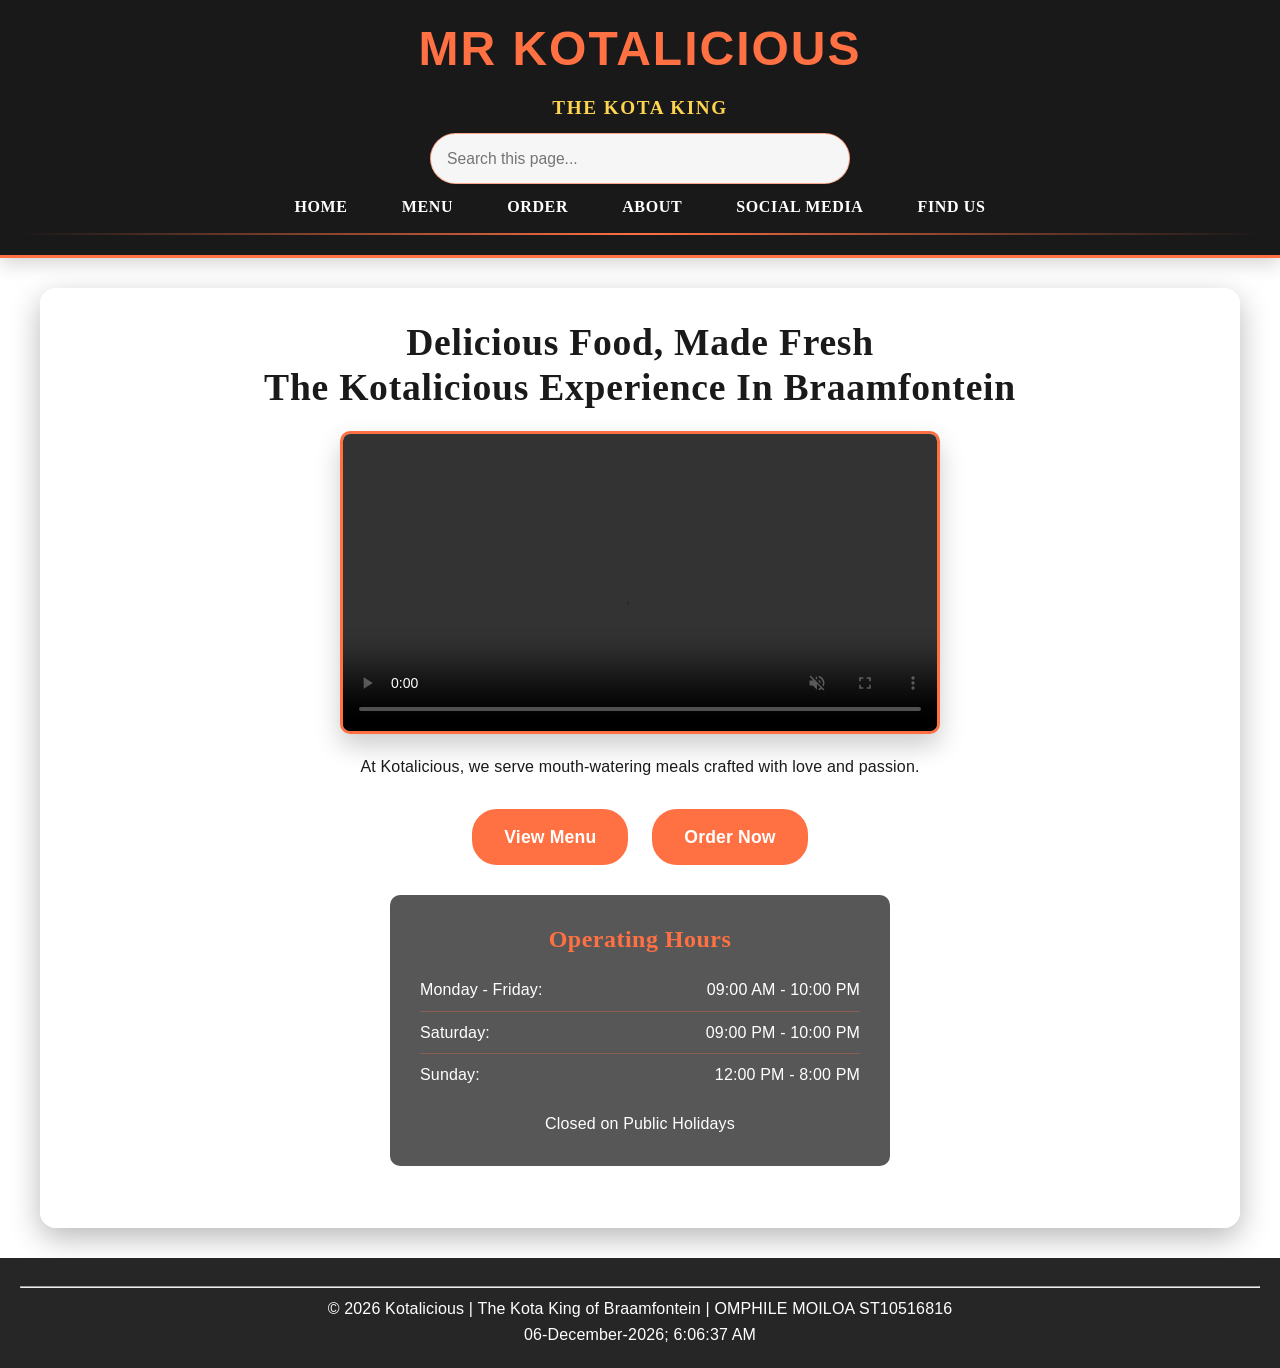
==== commit 011c2009: "moving the js link to the top" ====
--- a/index.html
+++ b/index.html
@@ -12,6 +12,7 @@
   <meta property="og:url" content="https://mrkota.netlify.app/">
   <link rel="canonical" href="https://mrkota.netlify.app/">
   <link rel="stylesheet" href="css/style.css">
+  <script src="js/script.js"></script>
   <script type="application/ld+json">
     {
       "@context": "https://schema.org",
@@ -100,7 +101,7 @@
   <footer>
     <hr>
     <p>&copy; 2026 Kotalicious | The Kota King of Braamfontein | OMPHILE MOILOA ST10516816</p>
+    <p><time class="live-date-time" aria-label="Current local date and time"></time></p>
   </footer>
-  <script src="js/script.js"></script>
 </body>
 </html>
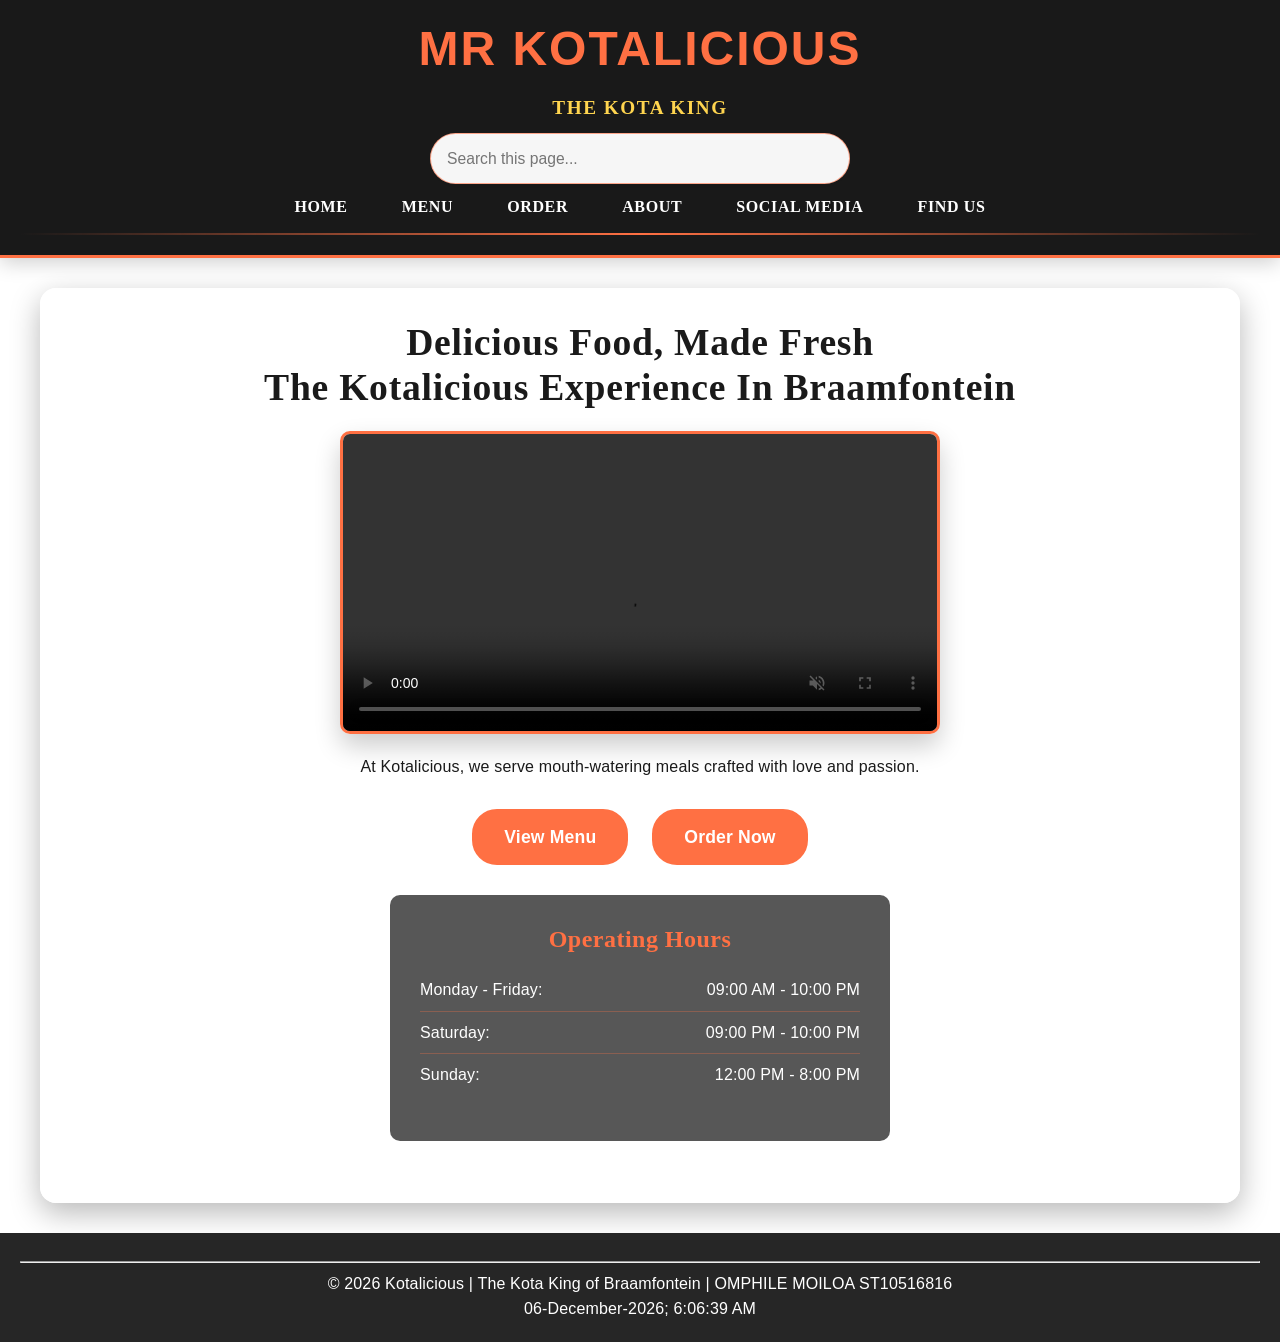
==== commit 78c4e514: "removing the public holiday operations" ====
--- a/index.html
+++ b/index.html
@@ -93,7 +93,6 @@
             <span>12:00 PM - 8:00 PM</span>
           </li>
         </ul>
-        <p>Closed on Public Holidays</p>
       </div>
     </section>
   </main>
--- a/css/style.css
+++ b/css/style.css
@@ -975,6 +975,7 @@
       font-size: 1.04rem;
     }
 
+    /* About page slideshow layout and controls. */
     .about-page .about-gallery {
       display: grid;
       grid-template-columns: repeat(auto-fit, minmax(220px, 1fr));
@@ -1924,7 +1925,11 @@
 @media (max-width: 600px) {
   body {
     font-size: 0.95rem;
-    background-attachment: scroll;
+    /* Keep the background sized to the mobile viewport. */
+    background-attachment: fixed;
+    background-position: center center;
+    background-size: cover;
+    background-repeat: no-repeat;
   }
 
   main {
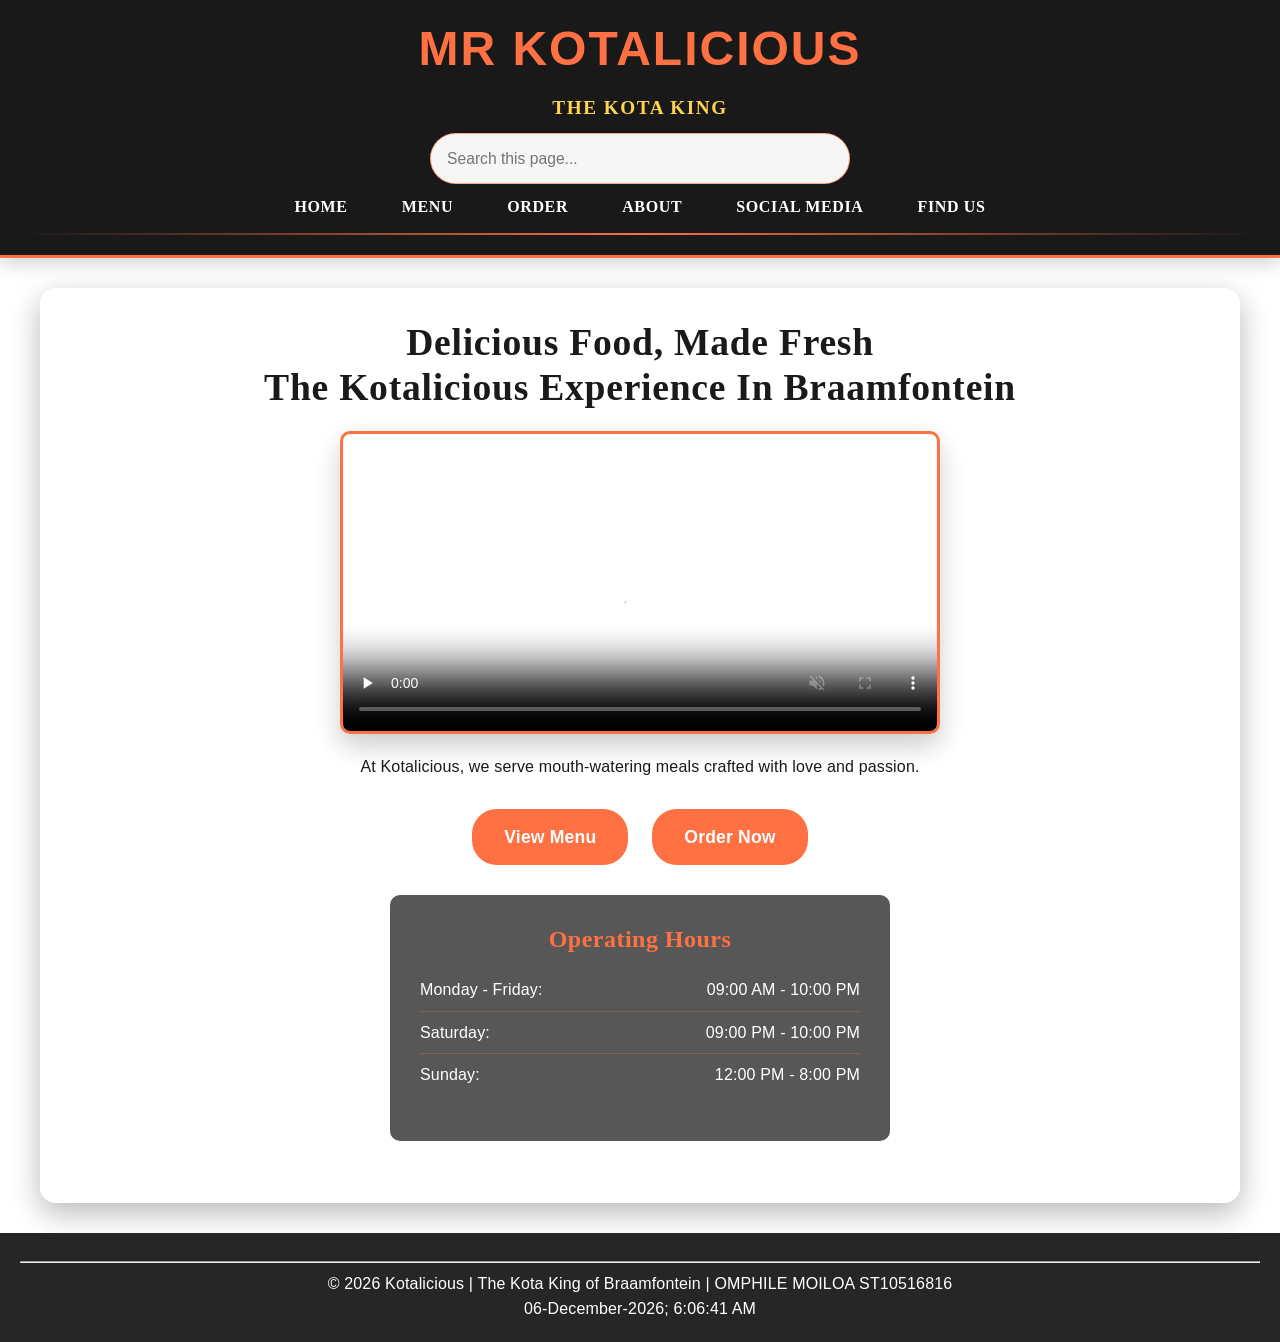
==== commit 5073f41e: "updating the loading time to be faster" ====
--- a/index.html
+++ b/index.html
@@ -12,7 +12,7 @@
   <meta property="og:url" content="https://mrkota.netlify.app/">
   <link rel="canonical" href="https://mrkota.netlify.app/">
   <link rel="stylesheet" href="css/style.css">
-  <script src="js/script.js"></script>
+  <script src="js/script.js" defer></script>
   <script type="application/ld+json">
     {
       "@context": "https://schema.org",
@@ -63,7 +63,7 @@
       <h2>The Kotalicious Experience In Braamfontein</h2>
       
       <div class="video-wrap">
-        <video controls autoplay muted loop preload="none" playsinline>
+        <video controls muted loop preload="none" playsinline poster="images/kota1.jpeg">
           <source src="images/kota.mp4" type="video/mp4">
           Your browser does not support the video tag.
         </video>
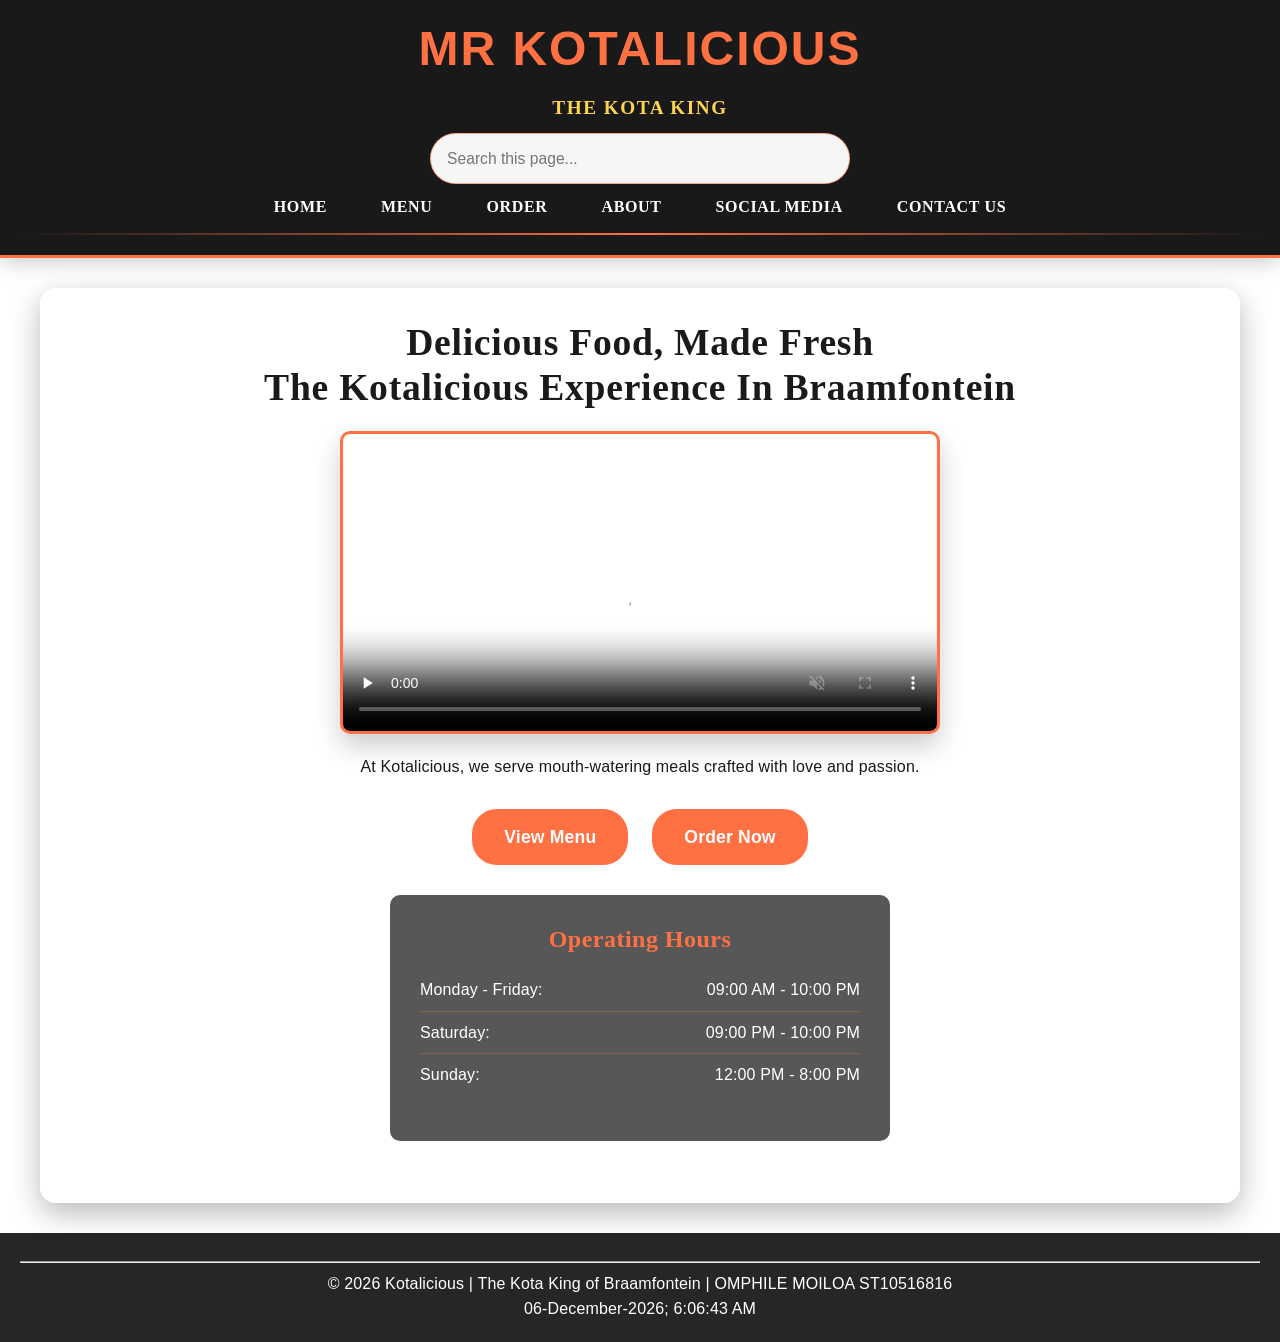
==== commit 44fc7b64: "changing find us to contact us" ====
--- a/index.html
+++ b/index.html
@@ -51,7 +51,7 @@
       <a href="order.html">Order</a>
       <a href="about.html">About</a>
       <a href="social-media.html">Social Media</a>
-      <a href="find-us.html">Find Us</a>
+      <a href="find-us.html">Contact Us</a>
     </nav>
     <hr color="orange">
   </header>
--- a/css/style.css
+++ b/css/style.css
@@ -702,6 +702,13 @@
       color: #333;
     }
 
+    #pickupTimeHelp {
+      display: block;
+      margin-top: 6px;
+      color: #555;
+      font-size: 0.88rem;
+    }
+
     input,
     textarea {
       width: 100%;
